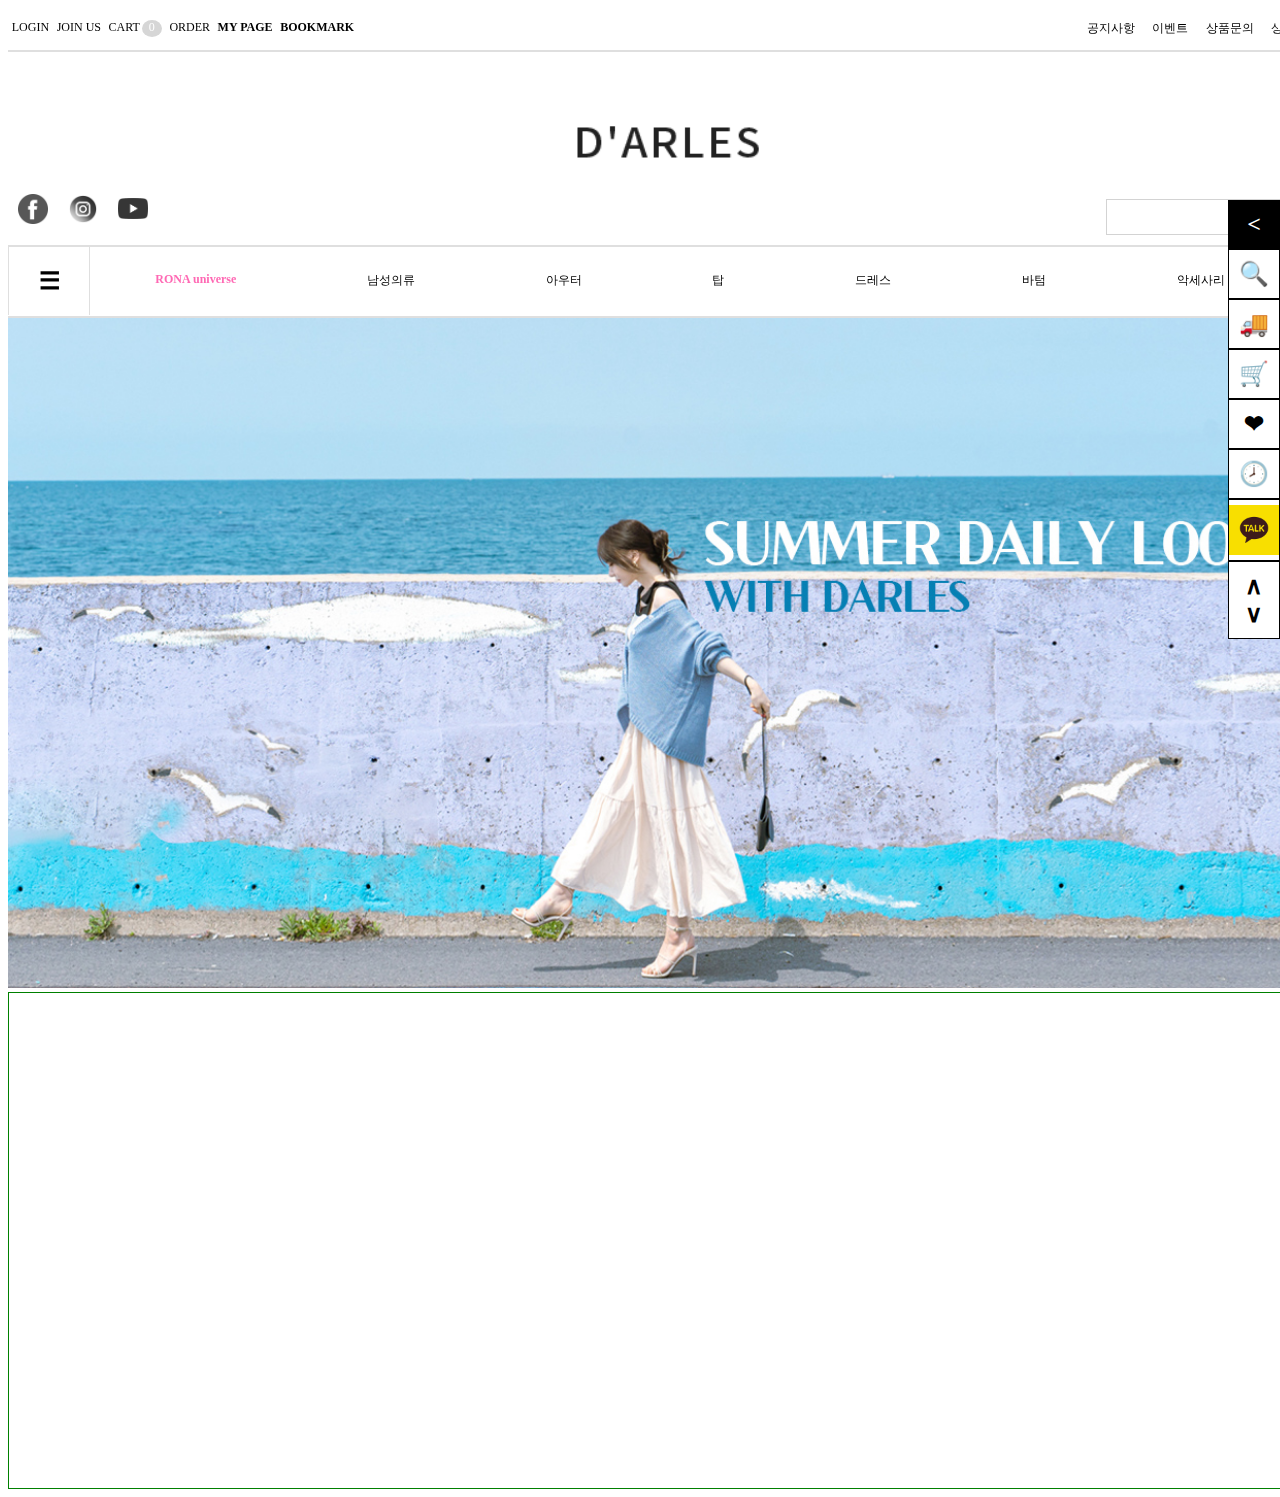
==== darles/index.html @ 039bdcb8 "농협은행" ====
<!DOCTYPE html>
<html lang="en">
    <head>
        <meta charset="UTF-8" />
        <meta name="viewport" content="width=device-width, initial-scale=1.0" />
        <link
            href="https://fonts.googleapis.com/icon?family=Material+Icons"
            rel="stylesheet"
        />
        <link
            rel="stylesheet"
            href="https://cdnjs.cloudflare.com/ajax/libs/font-awesome/5.8.2/css/all.min.css"
        />
        <title>서유리의 쇼핑몰 다를</title>
        <style>
            html {
                font-size: 12px;
            }

            .frame {
                width: 1320px;
                margin: auto;
            }

            .sticky {
                position: sticky;
                top: 0px;
                border-bottom: white 1px solid;
                background-color: rgba(255, 255, 255, 0.5);
            }

            .header {
                display: flex;
                justify-content: space-between;
                flex-flow: wrap;
            }

            .header_lmenu {
                width: 350px;
                display: flex;
            }

            .header_rmenu {
                width: 250px;
                display: flex;
            }

            .header_lmenu > ul > li {
                cursor: pointer;
            }

            .header_rmenu > ul > li {
                cursor: pointer;
            }

            .header_logo {
                padding-top: 50px;
                width: 100%;
                text-align: center;
            }

            .header_logo:hover {
                opacity: 0.5;
            }

            .header_social_search {
                display: flex;
                width: 100%;
                justify-content: space-between;
            }

            .header_social {
                width: 200px;
            }

            .header_social > ul {
                cursor: pointer;
            }

            .header_search > input {
                margin: auto;
            }

            .header_search > input {
                width: 200px;
                font-size: 12px;
                color: lightgrey;
                border: 1px solid lightgrey;
                margin-top: 15px;
                padding: 10px;
            }

            .header_search > input::-webkit-input-placeholder {
                text-align: right;
            }

            hr {
                width: 100vw;
                margin: 0;
                color: lightgrey;
                border: 0.5px solid #dfdfdf;
            }

            .main {
                display: flex;
            }

            .main_menu {
                width: 100%;
                display: flex;
                flex-flow: wrap;
            }

            .main_menu_button {
                border-left: 1px solid #dfdfdf;
                border-right: 1px solid #dfdfdf;
                width: 40px;
                padding: 20px;
            }

            .main_menu_button:hover {
                background-color: grey;
            }

            .main_menu_button > h1 {
                margin: 0px;
                margin-left: 10px;
            }

            .main_menu_list {
                width: 1200px;
                justify-content: center;
                align-items: center;
            }

            .main_menu_list > ul {
                display: flex;
                margin: 0;
                font-size: 12px;
            }

            .main_menu_list > ul > li {
                position: relative;
                cursor: pointer;
            }

            .main_image {
                width: 100%;
                background-size: 100%;
            }

            .footer {
                border: 1px solid green;
            }

            ul {
                width: 100%;
                justify-content: space-around;
                padding-left: 0px;
                list-style: none;
                display: flex;
            }

            li > img {
                margin: 10px;
                width: 30px;
            }

            .rona {
                padding: 25px 0;
                color: hotpink;
                font-weight: 700;
            }

            li:hover {
                color: #ccc;
            }

            .side_bar {
                font-size: 12px;
                position: fixed;
                right: 0px;
                top: 200px;
                z-index: 1;
                background-color: white;
            }

            .side_bar > div {
                padding: 10px;
                border: 1px solid black;
                text-align: center;
            }

            .side_bar > div > h1 {
                margin: 0px;
            }

            .dropbtn {
                position: relative;
                padding: 25px 0px;
                color: black;
                font-size: 12px;
                border: none;
                cursor: pointer;
                background-color: rgba(255, 255, 255, 0);
            }

            .dropdown {
                display: inline-block;
            }

            .dropbtn:hover {
                color: #ccc;
            }

            .dropdown-content {
                position: absolute;
                display: none;
                background-color: #f9f9f9;
                min-width: 160px;
                box-shadow: 0px 8px 16px 0px rgba(0, 0, 0, 0.2);
                z-index: 1;
            }

            .dropdown-content a {
                color: black;
                padding: 12px 16px;
                text-decoration: none;
                display: block;
            }

            .dropdown-content a:hover {
                background-color: #f1f1f1;
            }

            .dropdown:hover .dropdown-content {
                display: block;
            }

            .dropdown:hover .dropbtn {
                color: #ccc;
            }

            .side_bar_items {
                cursor: pointer;
            }
            .side_bar_items > h1:hover {
                color: #ccc;
            }

            li > img {
                filter: grayscale(1);
            }

            li > img:hover {
                filter: grayscale(0);
            }

            #search {
                margin-bottom: 10px;
            }
        </style>
    </head>
    <body>
        <div class="frame sticky">
            <div class="header">
                <div class="header_lmenu">
                    <ul>
                        <li>LOGIN</li>
                        <li>JOIN US</li>
                        <li style="display: flex">
                            CART
                            <span
                                style="
                                    text-align: center;
                                    width: 20px;
                                    border-radius: 50%;
                                    background-color: #d6d6d6;
                                    color: white;
                                    margin-left: 2px;
                                "
                            >
                                0
                            </span>
                        </li>
                        <li>ORDER</li>
                        <li><b>MY PAGE</b></li>
                        <li><b>BOOKMARK</b></li>
                    </ul>
                </div>
                <div class="header_rmenu">
                    <ul>
                        <li>공지사항</li>
                        <li>이벤트</li>
                        <li>상품문의</li>
                        <li>상품후기</li>
                    </ul>
                </div>
            </div>
        </div>
        <hr />
        <div class="frame">
            <div class="header_logo">
                <img src="logo.png" alt="로고-2(대문자)" />
            </div>
            <div class="header_social_search">
                <div class="header_social">
                    <ul style="margin: 0px; justify-content: flex-start">
                        <li>
                            <img src="free-icon-facebook-145802.png" />
                        </li>
                        <li>
                            <img src="free-icon-instagram-4138124.png" />
                        </li>
                        <li>
                            <img
                                style="margin-top: 14px"
                                src="free-icon-youtube-logo-37922.png"
                            />
                        </li>
                    </ul>
                </div>
                <div class="header_search">
                    <input
                        type="text"
                        name="search"
                        id="search"
                        placeholder="🔍"
                    />
                </div>
            </div>
        </div>

        <hr style="width: 100vw; z-index: 0" />
        <div class="frame sticky" style="top: 40px">
            <div class="main">
                <div class="main_menu">
                    <div class="main_menu_button"><h1>☰</h1></div>
                    <div class="main_menu_list">
                        <ul>
                            <li class="rona">RONA universe</li>
                            <li>
                                <div class="dropdown">
                                    <button class="dropbtn">남성의류</button>
                                    <div class="dropdown-content">
                                        <a href="#">아우터</a>
                                        <a href="#">탑</a>
                                        <a href="#">세트</a>
                                        <a href="#">바텀</a>
                                        <a href="#">악세사리</a>
                                    </div>
                                </div>
                            </li>
                            <li>
                                <div class="dropdown">
                                    <button class="dropbtn">아우터</button>
                                    <div class="dropdown-content"></div>
                                </div>
                            </li>
                            <li>
                                <div class="dropdown">
                                    <button class="dropbtn">탑</button>
                                    <div class="dropdown-content">
                                        <a href="#">니트</a>
                                        <a href="#">셔츠</a>
                                        <a href="#">블라우스</a>
                                        <a href="#">후드, 맨투맨</a>
                                        <a href="#">반팔 T</a>
                                        <a href="#">긴팔 T</a>
                                    </div>
                                </div>
                            </li>
                            <li>
                                <div class="dropdown">
                                    <button class="dropbtn">드레스</button>
                                    <div class="dropdown-content">
                                        <a href="#">롱/미디</a>
                                        <a href="#">미니</a>
                                    </div>
                                </div>
                            </li>
                            <li>
                                <div class="dropdown">
                                    <button class="dropbtn">바텀</button>
                                    <div class="dropdown-content">
                                        <a href="#">팬츠</a>
                                        <a href="#">스커트</a>
                                    </div>
                                </div>
                            </li>
                            <li>
                                <div class="dropdown">
                                    <button class="dropbtn">악세사리</button>
                                    <div class="dropdown-content">
                                        <a href="#">ER</a>
                                        <a href="#">NC</a>
                                        <a href="#">BC</a>
                                        <a href="#">Etc</a>
                                    </div>
                                </div>
                            </li>
                        </ul>
                    </div>
                </div>
            </div>
        </div>

        <hr style="width: 100vw; z-index: 0" />
        <div class="frame">
            <div class="main_image">
                <img src="main.jpg" width="100%" />
            </div>
        </div>

        <div class="side_bar">
            <div
                style="background-color: black; color: white; font-weight: 700"
            >
                <h1><</h1>
            </div>
            <div class="side_bar_items" title="검색"><h1>🔍</h1></div>
            <div class="side_bar_items" title="주문 배송조회"><h1>🚚</h1></div>
            <div class="side_bar_items" title="장바구니"><h1>🛒</h1></div>
            <div class="side_bar_items" title="관심상품"><h1>❤</h1></div>
            <div class="side_bar_items" title="최근 본 상품"><h1>🕗</h1></div>
            <div
                class="side_bar_items"
                title="카카오톡 상담"
                style="
                    background-image: url(kakaotalk.jpg);
                    background-size: 100%;
                    background-repeat: no-repeat;
                    background-position: center;
                    height: 40px;
                "
            ></div>
            <div class="side_bar_items" title="검색">
                <h1>∧</h1>
                <h1>∨</h1>
            </div>
        </div>
        <div class="frame">
            <div class="footer">
                <br /><br /><br /><br /><br /><br /><br /><br /><br /><br /><br /><br /><br /><br /><br /><br /><br /><br /><br /><br /><br /><br /><br /><br /><br /><br /><br /><br /><br /><br /><br /><br /><br />
            </div>
        </div>
    </body>
</html>
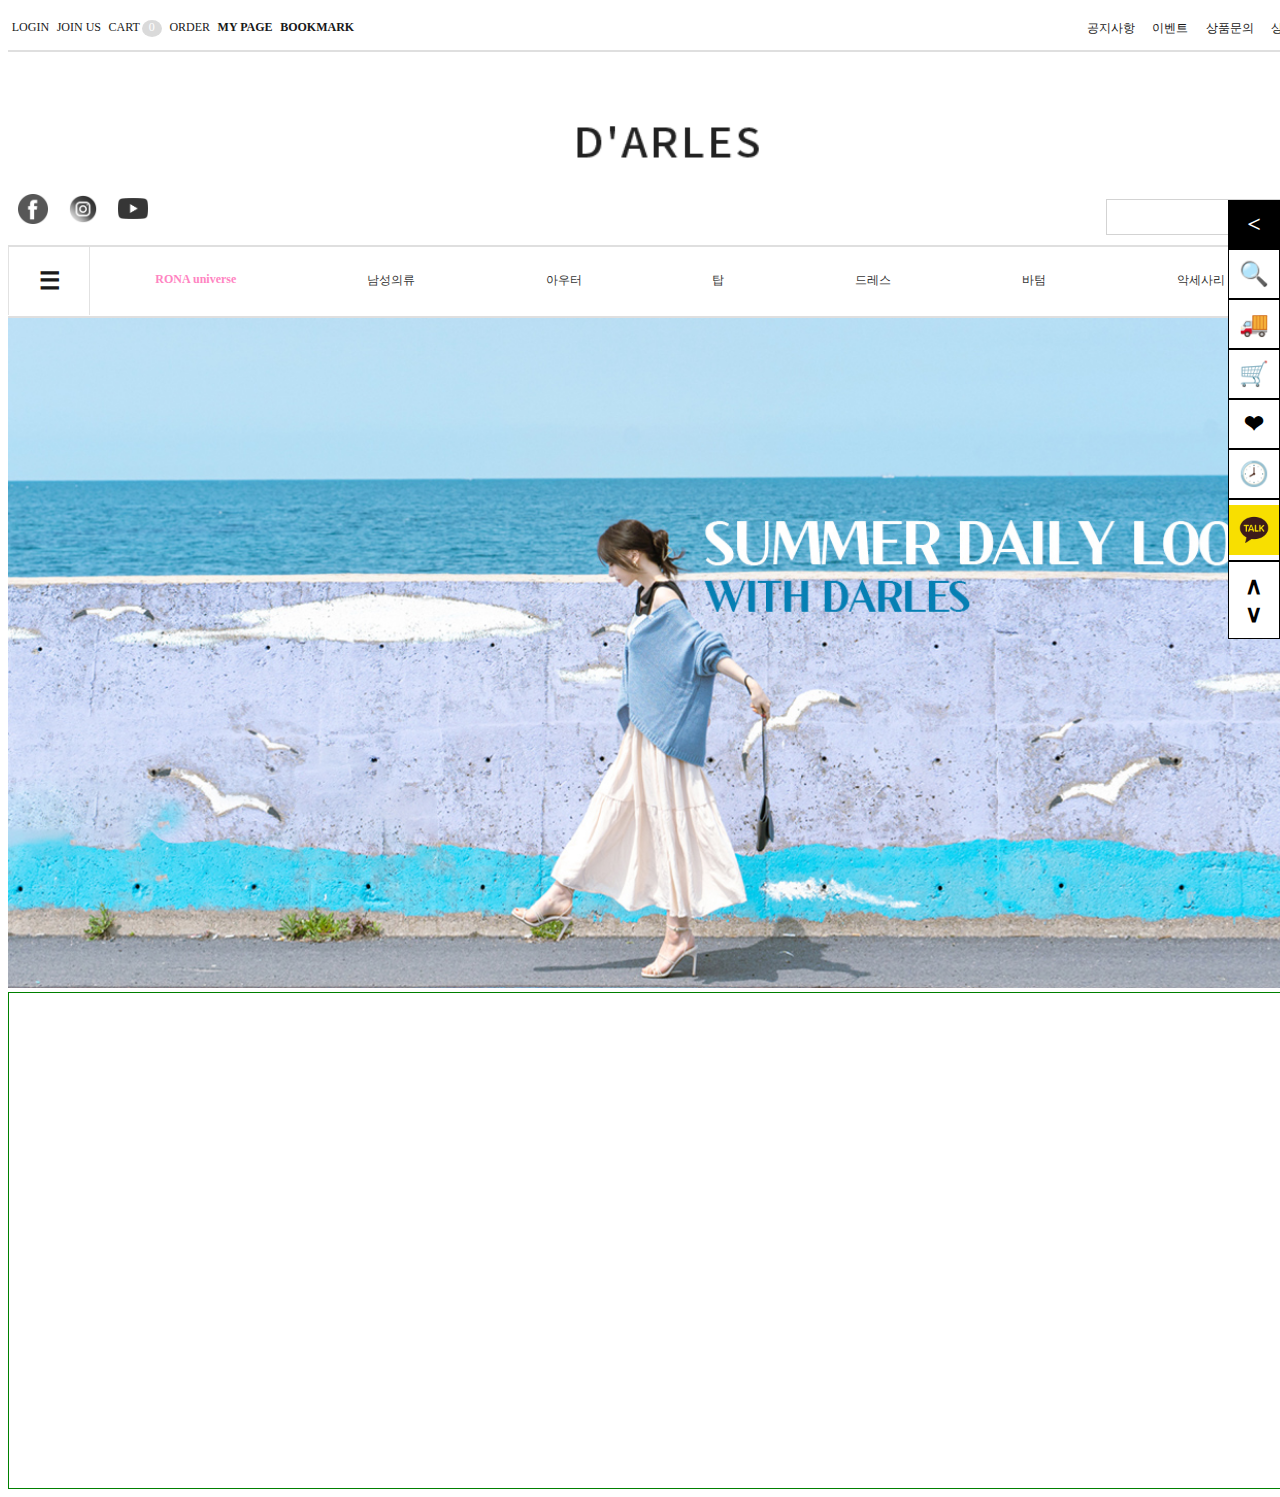
==== commit 1f88ef0e: "update" ====
--- a/darles/index.html
+++ b/darles/index.html
@@ -33,6 +33,8 @@
                 display: flex;
                 justify-content: space-between;
                 flex-flow: wrap;
+                background-color: white;
+                opacity: 0.9;
             }
 
             .header_lmenu {
@@ -116,6 +118,8 @@
                 border-right: 1px solid #dfdfdf;
                 width: 40px;
                 padding: 20px;
+                background-color: white;
+                opacity: 0.9;
             }
 
             .main_menu_button:hover {
@@ -128,15 +132,19 @@
             }
 
             .main_menu_list {
+                background-color: white;
                 width: 1200px;
                 justify-content: center;
                 align-items: center;
+                opacity: 0.9;
             }
 
             .main_menu_list > ul {
                 display: flex;
                 margin: 0;
                 font-size: 12px;
+                background-color: white;
+                opacity: 0.9;
             }
 
             .main_menu_list > ul > li {
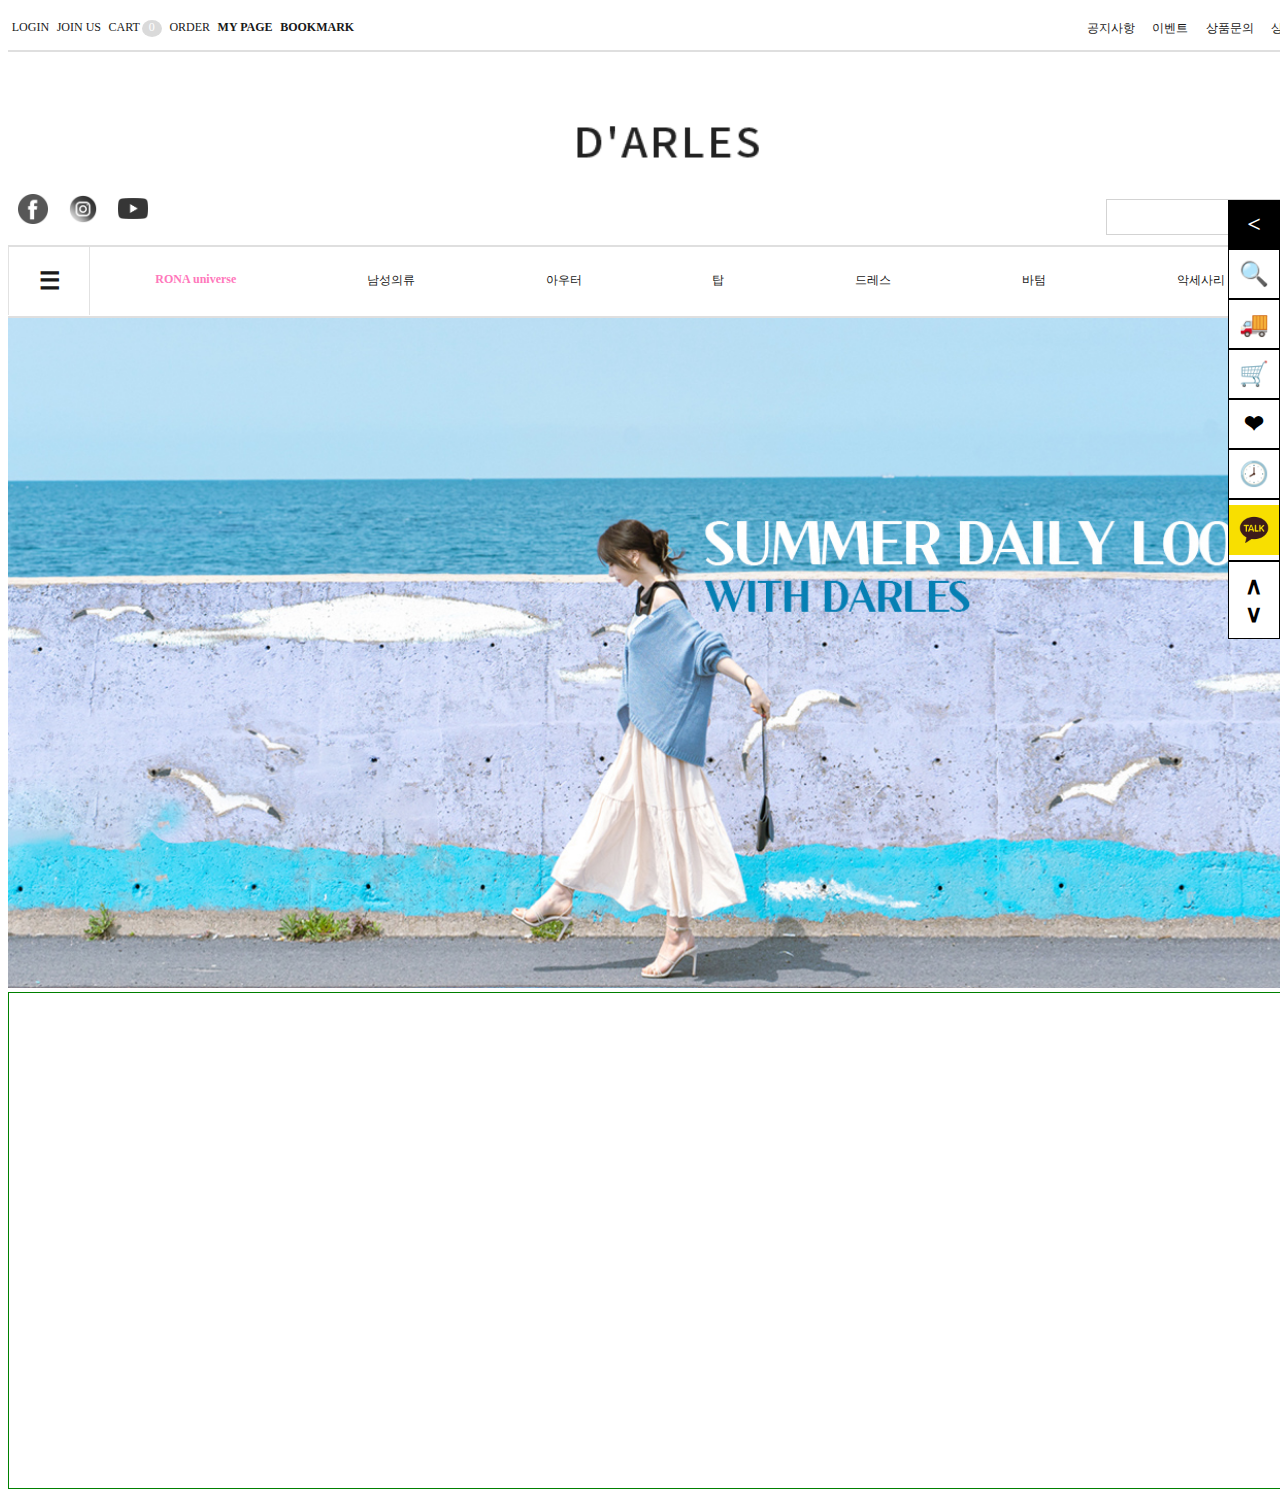
==== commit 51629e3d: "deploy darles" ====
--- a/darles/index.html
+++ b/darles/index.html
@@ -30,10 +30,10 @@
             }
 
             .header {
+                background-color: white;
                 display: flex;
                 justify-content: space-between;
                 flex-flow: wrap;
-                background-color: white;
                 opacity: 0.9;
             }
 
@@ -108,9 +108,11 @@
             }
 
             .main_menu {
+                background-color: white;
                 width: 100%;
                 display: flex;
                 flex-flow: wrap;
+                opacity: 0.9;
             }
 
             .main_menu_button {
@@ -118,8 +120,6 @@
                 border-right: 1px solid #dfdfdf;
                 width: 40px;
                 padding: 20px;
-                background-color: white;
-                opacity: 0.9;
             }
 
             .main_menu_button:hover {
@@ -132,19 +132,15 @@
             }
 
             .main_menu_list {
-                background-color: white;
                 width: 1200px;
                 justify-content: center;
                 align-items: center;
-                opacity: 0.9;
             }
 
             .main_menu_list > ul {
                 display: flex;
                 margin: 0;
                 font-size: 12px;
-                background-color: white;
-                opacity: 0.9;
             }
 
             .main_menu_list > ul > li {
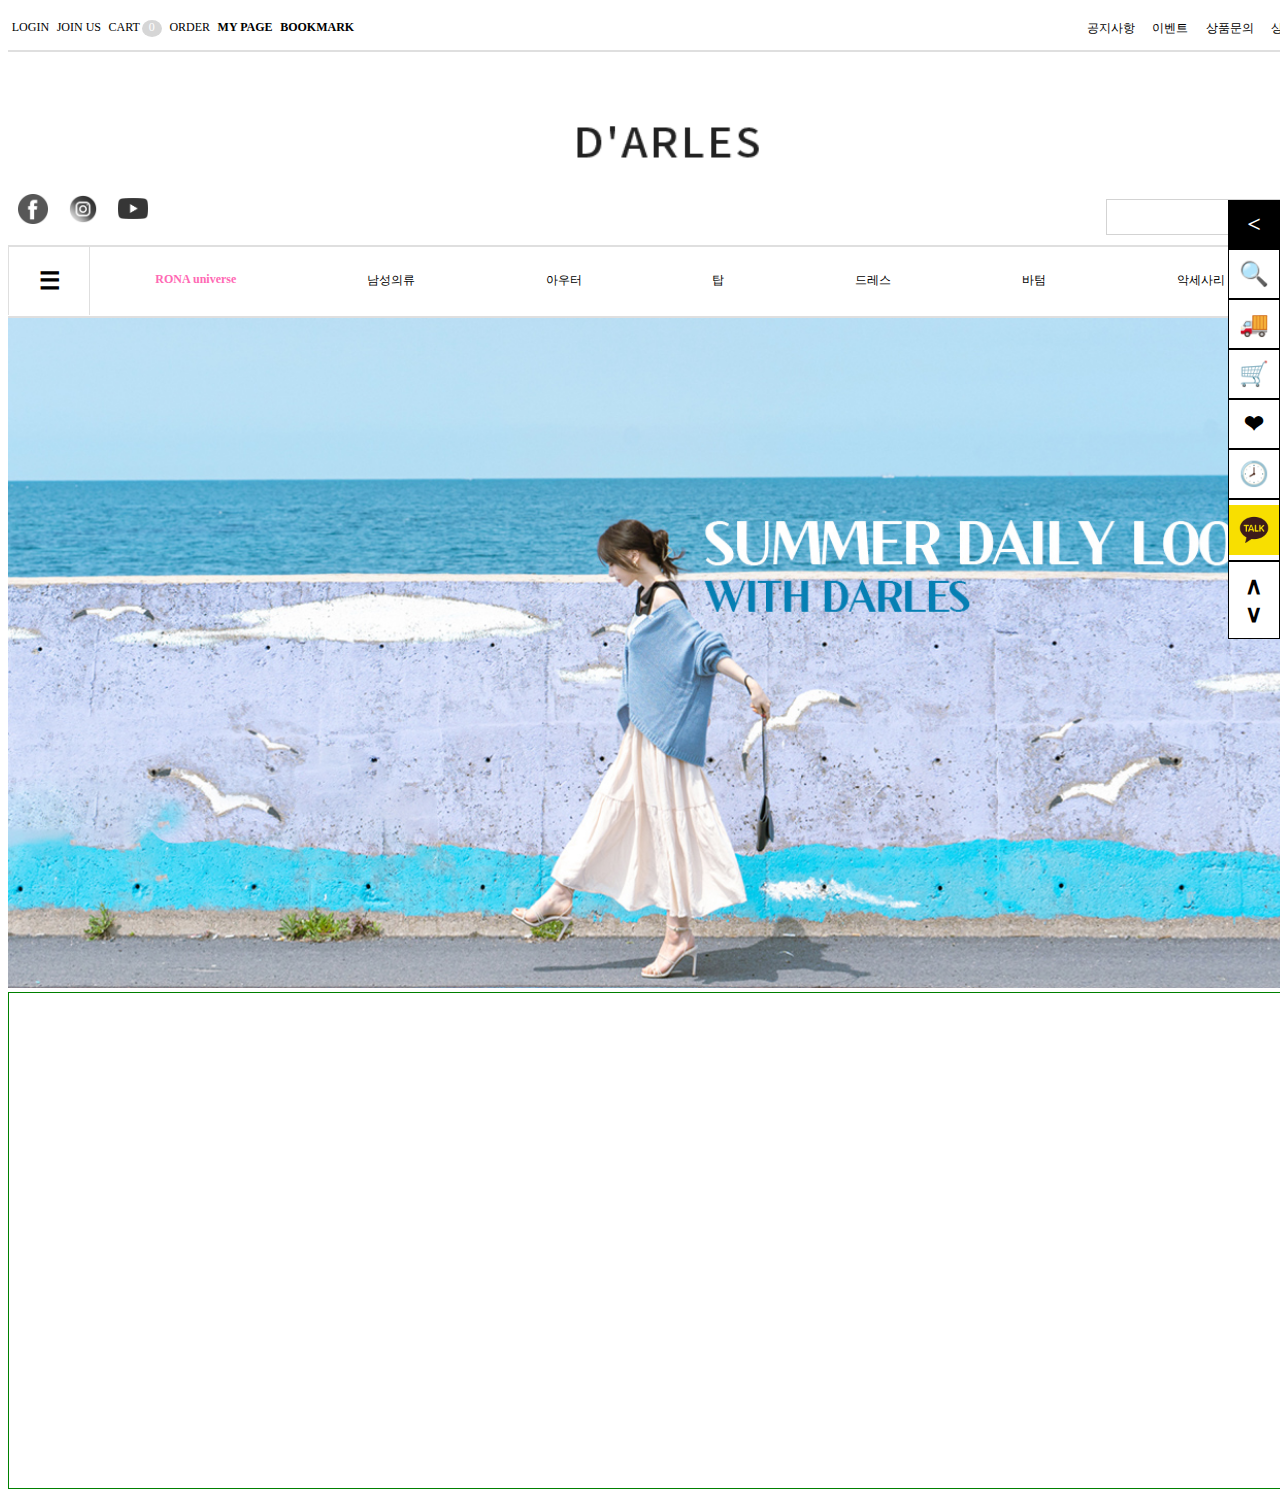
==== commit 780d0696: "dropdown" ====
--- a/darles/index.html
+++ b/darles/index.html
@@ -34,7 +34,7 @@
                 display: flex;
                 justify-content: space-between;
                 flex-flow: wrap;
-                opacity: 0.9;
+                opacity: 1;
             }
 
             .header_lmenu {
@@ -112,7 +112,6 @@
                 width: 100%;
                 display: flex;
                 flex-flow: wrap;
-                opacity: 0.9;
             }
 
             .main_menu_button {
@@ -219,18 +218,20 @@
 
             .dropdown-content {
                 position: absolute;
+                right: -100px;
                 display: none;
-                background-color: #f9f9f9;
                 min-width: 160px;
                 box-shadow: 0px 8px 16px 0px rgba(0, 0, 0, 0.2);
                 z-index: 1;
             }
 
             .dropdown-content a {
+                background-color: white;
                 color: black;
                 padding: 12px 16px;
                 text-decoration: none;
                 display: block;
+                opacity: 1;
             }
 
             .dropdown-content a:hover {
